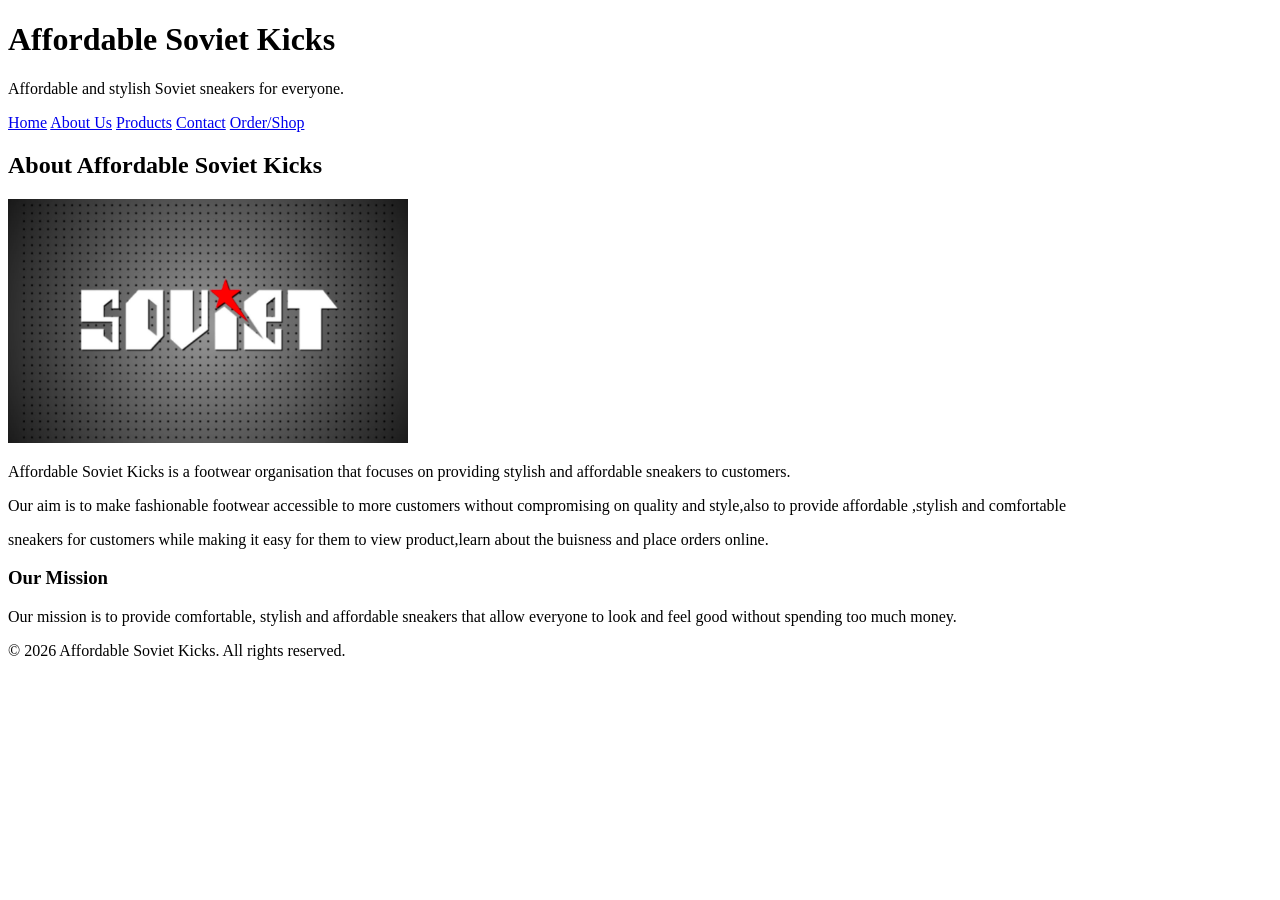
==== about.html @ e87801b5 "Add files via upload" ====
<!DOCTYPE html>
<html lang="en">
<head>
    <meta charset="UTF-8">
    <meta name="viewport" content="width=device-width, initial-scale=1.0">
    <title>About Us - Affordable Soviet Kicks</title>
</head>

<body>

    <header>
        <h1>Affordable Soviet Kicks</h1>
        <p>Affordable and stylish Soviet sneakers for everyone.</p>

        <nav>
            <a href="./index.html">Home</a>
            <a href="about.html">About Us</a>
            <a href="products.html">Products</a>
            <a href="contact.html">Contact</a>
            <a href="order.html">Order/Shop</a>
        </nav>
    </header>

    <main>
        <h2>About Affordable Soviet Kicks</h2>
<img src="SOVIET.jpeg" alt="Affordable Soviet Kicks sneakers" width="400">

        <p>
            Affordable Soviet Kicks is a footwear organisation that focuses
            on providing stylish and affordable sneakers to customers.
        </p>

        <p>
            Our aim is to make fashionable footwear accessible to more
            customers without compromising on quality and style,also to provide affordable ,stylish and comfortable
        </p>
sneakers for customers while making it easy for them to view product,learn about the buisness and place orders online.
        <h3>Our Mission</h3>

        <p>
            Our mission is to provide comfortable, stylish and affordable
            sneakers that allow everyone to look and feel good without
            spending too much money.
        </p>
    </main>

    <footer>
        <p>&copy; 2026 Affordable Soviet Kicks. All rights reserved.</p>
    </footer>

</body>
</html>
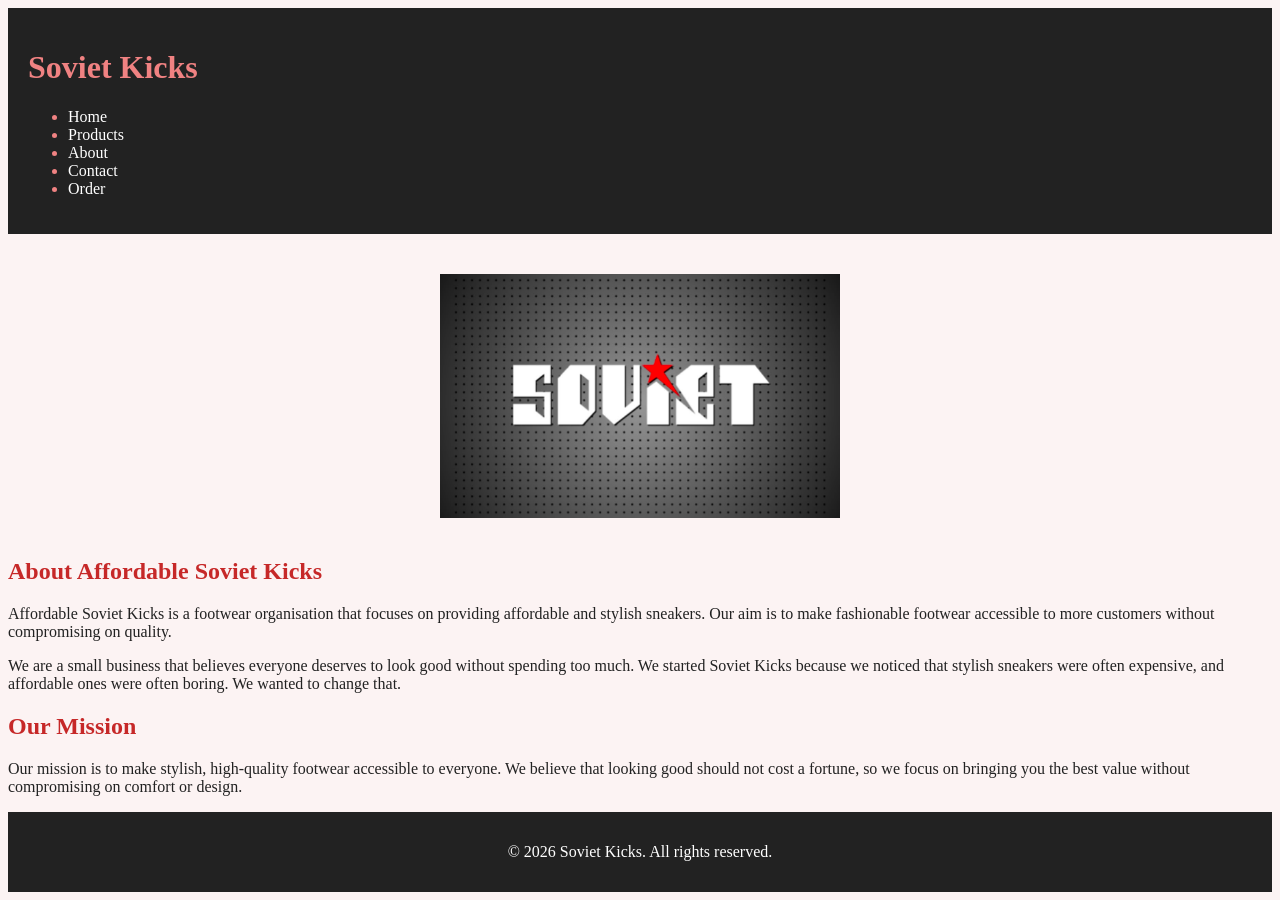
==== commit d16aa768: "Part 2: Added CSS styling and responsive design" ====
--- a/about.html
+++ b/about.html
@@ -1,52 +1,53 @@
-                                                                                                                                                                                                                                                                                                                                                                                                                                                                                                                                                                                                                                                                                                                                                                                                                                                                                                                                                                                                                                                                                                                                                                                                                 <!DOCTYPE html>
+<!DOCTYPE html>
 <html lang="en">
 <head>
     <meta charset="UTF-8">
     <meta name="viewport" content="width=device-width, initial-scale=1.0">
-    <title>About Us - Affordable Soviet Kicks</title>
+    <title>About Us | Soviet Kicks</title>
+    <link rel="stylesheet" href="css/style.css">
 </head>
-
 <body>
 
     <header>
-        <h1>Affordable Soviet Kicks</h1>
-        <p>Affordable and stylish Soviet sneakers for everyone.</p>
-
-        <nav>
-            <a href="./index.html">Home</a>
-            <a href="about.html">About Us</a>
-            <a href="products.html">Products</a>
-            <a href="contact.html">Contact</a>
-            <a href="order.html">Order/Shop</a>
-        </nav>
+        <div class="container header-box">
+            <h1 class="logo">Soviet Kicks</h1>
+            <nav>
+                <ul>
+                    <li><a href="index.html">Home</a></li>
+                    <li><a href="products.html">Products</a></li>
+                    <li><a href="about.html">About</a></li>
+                    <li><a href="contact.html">Contact</a></li>
+                    <li><a href="order.html">Order</a></li>
+                </ul>
+            </nav>
+        </div>
     </header>
 
-    <main>
-        <h2>About Affordable Soviet Kicks</h2>
-<img src="SOVIET.jpeg" alt="Affordable Soviet Kicks sneakers" width="400">
+    <section class="section-padding">
+        <div class="container">
+            
+            <!-- Logo -->
+            <div class="about-logo">
+                <img src="images/SOVIET.jpeg" alt="Soviet Kicks Logo">
+            </div>
 
-        <p>
-            Affordable Soviet Kicks is a footwear organisation that focuses
-            on providing stylish and affordable sneakers to customers.
-        </p>
+            <!-- About Content -->
+            <h2 class="section-title">About Affordable Soviet Kicks</h2>
+            <p>Affordable Soviet Kicks is a footwear organisation that focuses on providing affordable and stylish sneakers. Our aim is to make fashionable footwear accessible to more customers without compromising on quality.</p>
+            <p>We are a small business that believes everyone deserves to look good without spending too much. We started Soviet Kicks because we noticed that stylish sneakers were often expensive, and affordable ones were often boring. We wanted to change that.</p>
 
-        <p>
-            Our aim is to make fashionable footwear accessible to more
-            customers without compromising on quality and style,also to provide affordable ,stylish and comfortable
-        </p>
-sneakers for customers while making it easy for them to view product,learn about the buisness and place orders online.
-        <h3>Our Mission</h3>
+            <!-- Mission Section -->
+            <h2 class="section-title">Our Mission</h2>
+            <p>Our mission is to make stylish, high-quality footwear accessible to everyone. We believe that looking good should not cost a fortune, so we focus on bringing you the best value without compromising on comfort or design.</p>
 
-        <p>
-            Our mission is to provide comfortable, stylish and affordable
-            sneakers that allow everyone to look and feel good without
-            spending too much money.
-        </p>
-    </main>
+        </div>
+    </section>
 
     <footer>
-        <p>&copy; 2026 Affordable Soviet Kicks. All rights reserved.</p>
+        <div class="container">
+            <p>&copy; 2026 Soviet Kicks. All rights reserved.</p>
+        </div>
     </footer>
 
 </body>
-</html>                                                                                                                                                                                    +</html>                                                                                                                                                                                                                                                                                                                                                                                                                                                                                                                                                                                                                                                                                                                                                                                                                                                                                                                                                                                                                                                                                                                                                                                                              <!DOCTYPE html>
--- a/css/style.css
+++ b/css/style.css
@@ -0,0 +1,110 @@
+.product-card {
+    border: 2px solid #ddd;
+    border-radius: 15px;
+    padding: 20px;
+    margin: 20px auto;
+    max-width: 400px;
+    text-align: center;
+}
+
+button {
+    background-color: #222;
+    color: rgb(181, 159, 218);
+    border: none;
+    padding: 12px 24px;
+    border-radius: 8px;
+    font-size: 16px;
+    cursor: pointer;
+}
+
+body {
+    background-color: #eb93931a;
+    color: #222;
+}
+
+header {
+    background-color: #222;
+    color: rgb(240, 130, 130);
+    padding: 20px;
+}
+
+nav a {
+    color: white;
+    text-decoration: none;
+    margin-right: 15px;
+}
+
+h2, h3 {
+    color: #c62828;
+}
+
+footer {
+    background-color: #222;
+    color: white;
+    padding: 15px;
+    text-align: center;
+}
+/* Make all images responsive */
+img {
+    max-width: 100%;
+    height: auto;
+    display: block;
+    margin: 0 auto;
+}
+.product-box img {
+    width: 100%;
+    max-width: 300px;
+    height: auto;
+}
+/* Product box styling */
+.product-box {
+    text-align: center;
+    width: 30%;
+    padding: 15px;
+    box-sizing: border-box;
+}
+
+.product-box img {
+    width: 100%;
+    max-width: 200px;
+    height: auto;
+    margin-bottom: 10px;
+    display: block;
+    margin-left: auto;
+    margin-right: auto;
+}
+
+/* Flex row layout */
+.flex-row {
+    display: flex;
+    flex-wrap: wrap;
+    justify-content: space-between;
+    gap: 20px;
+}
+/* Map images side by side */
+.map-box {
+    width: 40%;
+    text-align: center;
+    margin: 0 auto;
+}
+
+.map-box img {
+    width: 100%;
+    max-width: 350px;
+    height: auto;
+    border-radius: 4px;
+}
+/* About page logo */
+.about-logo {
+    text-align: center;
+    margin-top: 40px;
+    margin-bottom: 40px;
+}
+
+.about-logo img {
+    max-width: 400px;
+    width: 100%;
+    height: auto;
+    display: block;
+    margin: 0 auto;
+}
